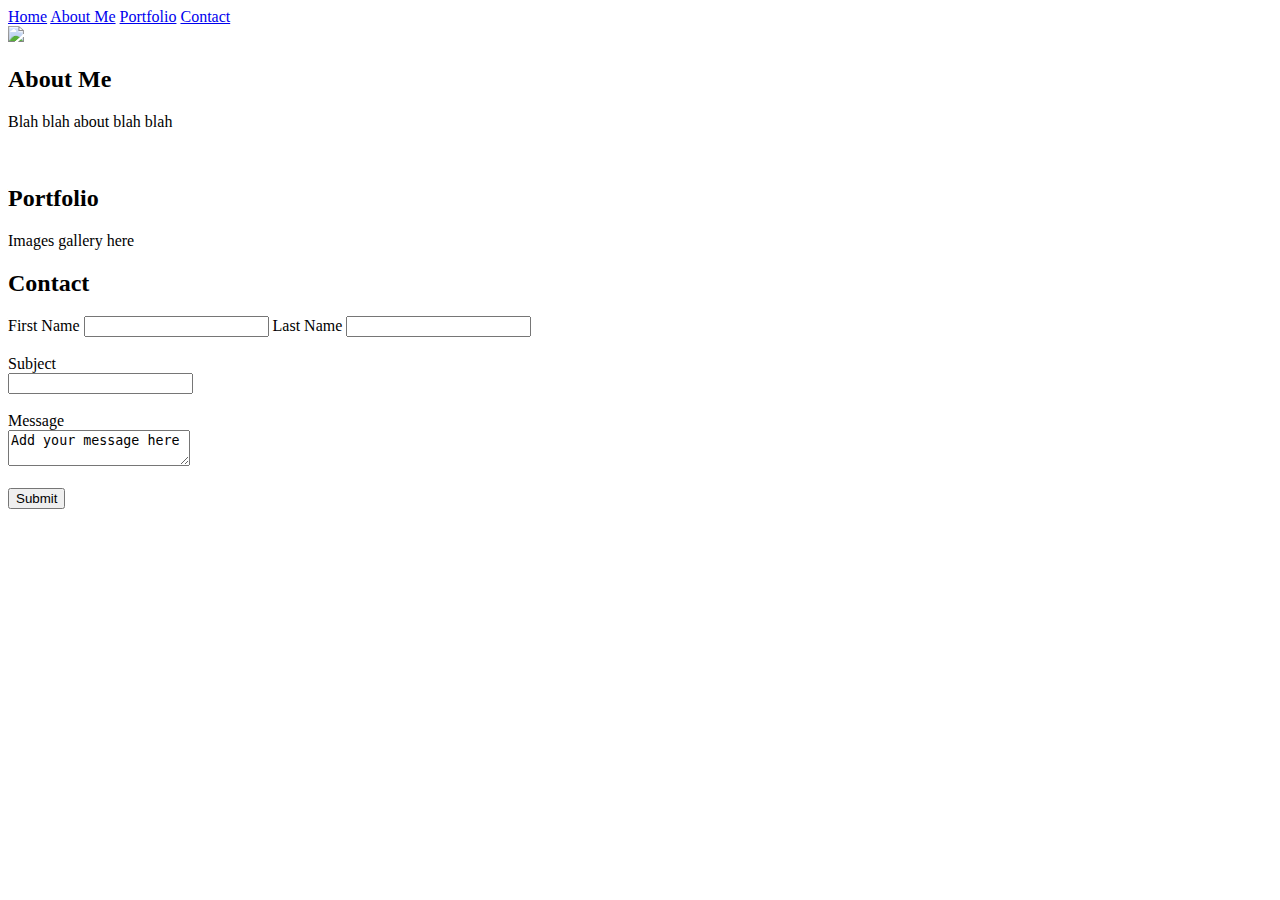
==== sudiptaB.html @ ac968dd3 "built a basic skeleton based on the wireframe approved by client. Using just one picture to start wi" ====
<!DOCTYPE html>
<html>
<head>
  <title>Sudipta Biyani Photography</title>
</head>
<body>
   <a href="#Home">Home</a>
  <a href="#About-Me">About Me</a>
   <a href="#Portfolio">Portfolio</a>
    <a href="#Contact">Contact</a>
    <br>
  <img src="b-w-1.jpeg">
  <br>
  <h2>About Me</h2>
  <p>Blah blah about blah blah</p>
  <br>

  <h2>Portfolio</h2>
  <p>Images gallery here</p>

  <h2>Contact</h2>
  <label for="First-Name">First Name</label>
  <input type="text" id="First-Name" name="First-Name">
  <label for="Last-Name">Last Name</label>
  <input type="text" id="Last-Name" name="Last-Name">
  <br>

  <br>
  <label for="subject">Subject</label>
  <br>
  <input type="text" id="subject" name="subject">
  <br>

  <br>
  <label for="message-box">Message</label>
  <br>
  <textarea id="message-box" row="100" columns="100">Add your message here</textarea>
  <br>
 
  <br>
  <label for="submit"></label>
  <input type="submit" id="submit" name="submit">
  <br>

</body>
</html>
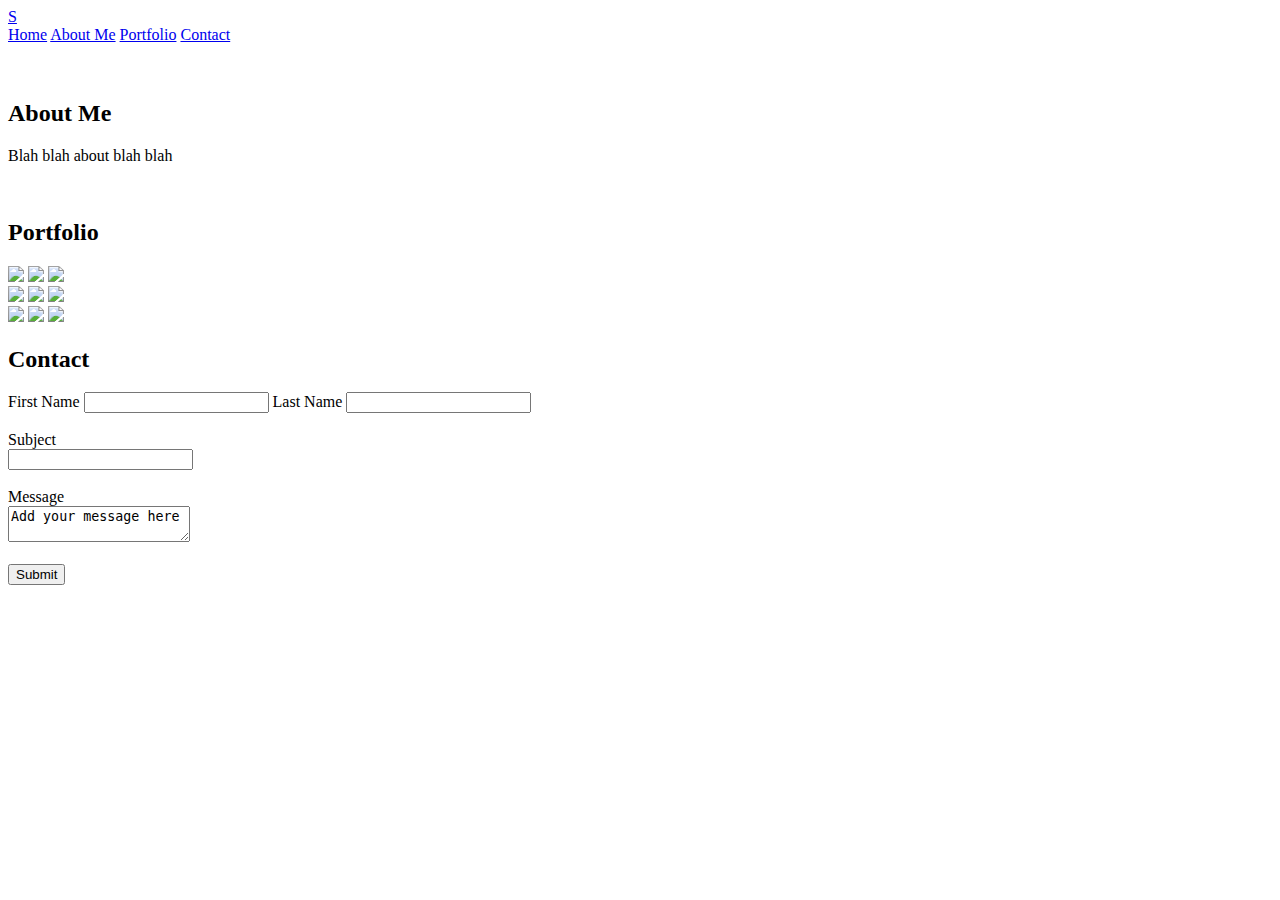
==== commit 79cafae1: "added images for portfolio section and divided it into classes to apply styling" ====
--- a/sudiptaB.html
+++ b/sudiptaB.html
@@ -2,21 +2,60 @@
 <html>
 <head>
   <title>Sudipta Biyani Photography</title>
+  <link rel="stylesheet" type="text/css" href="SudiptaB.css">
+  <!-- <script type="text/javascript" src="sudiptaB.js"></script> -->
 </head>
 <body>
-   <a href="#Home">Home</a>
-  <a href="#About-Me">About Me</a>
-   <a href="#Portfolio">Portfolio</a>
-    <a href="#Contact">Contact</a>
+
+  <div class="bg-img">
+  <div class="container">
+     <div id="logo">
+        <a href="#logo">S</a>
+      </div>
+    <div class="topnav">
+     
+      <a href="#home">Home</a>
+      <a href="#aboutme">About Me</a>
+      <a href="#portfolio">Portfolio</a>
+      <a href="#contact">Contact</a>
+    </div>
+  </div>
+</div>
+
+  
     <br>
-  <img src="b-w-1.jpeg">
+    
+  
   <br>
   <h2>About Me</h2>
   <p>Blah blah about blah blah</p>
   <br>
 
   <h2>Portfolio</h2>
-  <p>Images gallery here</p>
+  <!-- <div class="portfolio">
+    <img src="b-w-2.jpeg">
+    <img src="b-w-3.jpeg">
+    <img src="b-w-4.jpeg">
+  </div> -->
+
+  <div class="row">
+  <div class="column1">
+    <img src="b-w-2.jpeg" style="width:100%">
+    <img src="b-w-2.jpeg" style="width:100%">
+    <img src="b-w-2.jpeg" style="width:100%">
+  </div>
+  <div class="column2">
+    <img src="b-w-3.jpeg" style="width:100%">
+    <img src="b-w-3.jpeg" style="width:100%">
+    <img src="b-w-3.jpeg" style="width:100%">
+  </div>
+  <div class="column3">
+    <img src="b-w-4.jpeg" style="width:100%">
+    <img src="b-w-4.jpeg" style="width:100%">
+    <img src="b-w-4.jpeg" style="width:100%">
+  </div>
+</div>
+
 
   <h2>Contact</h2>
   <label for="First-Name">First Name</label>
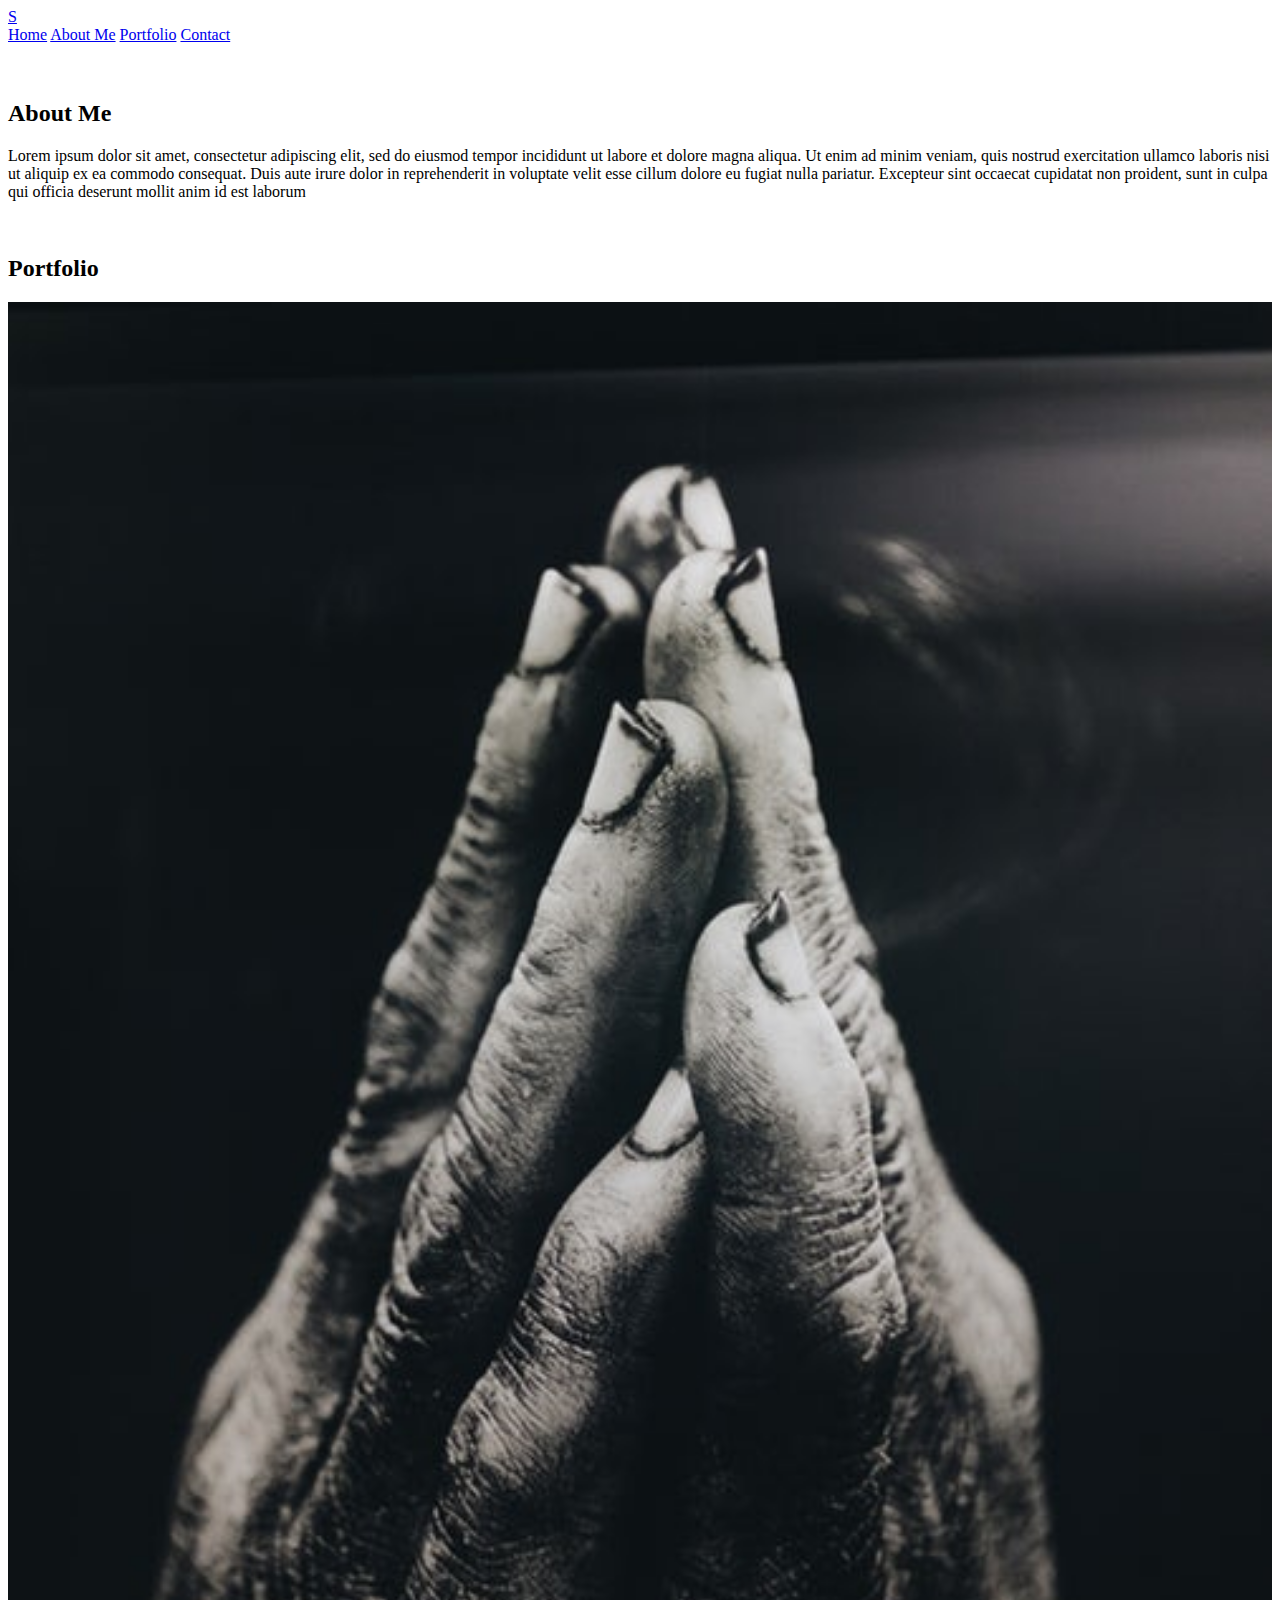
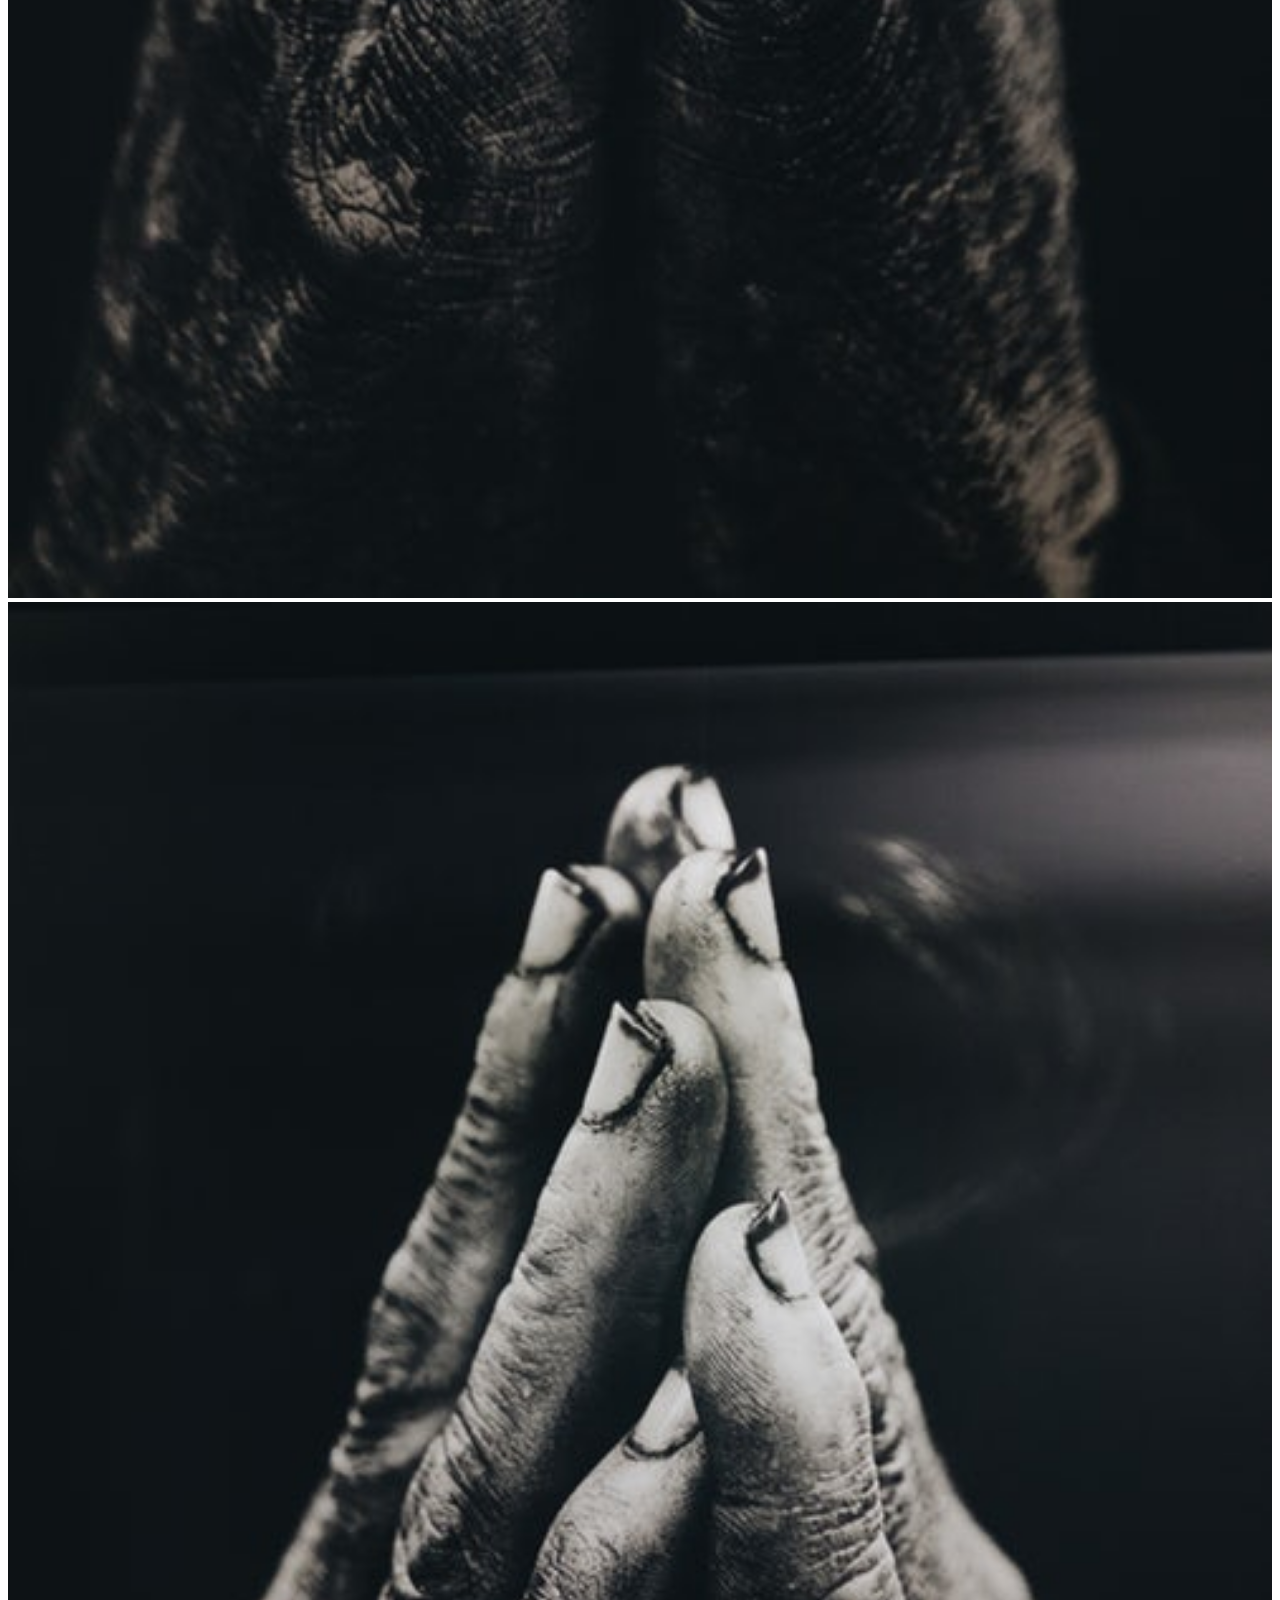
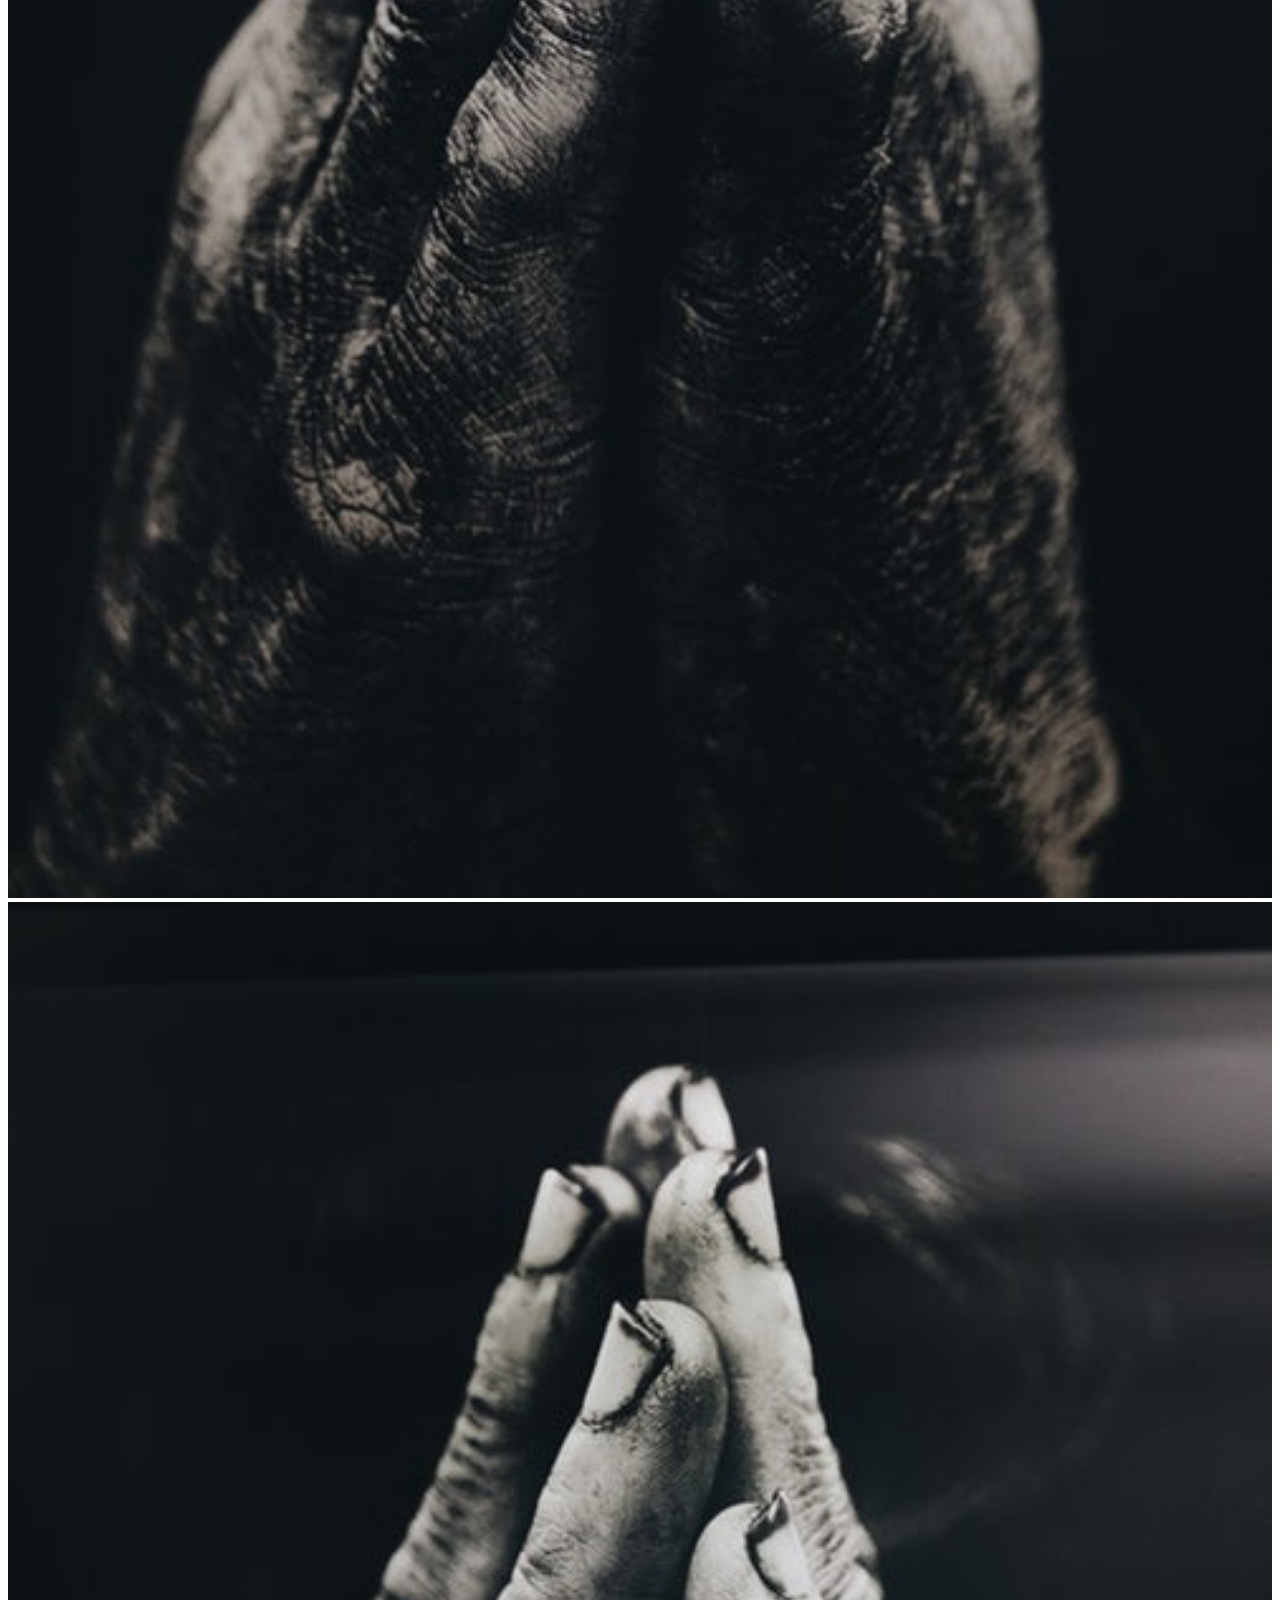
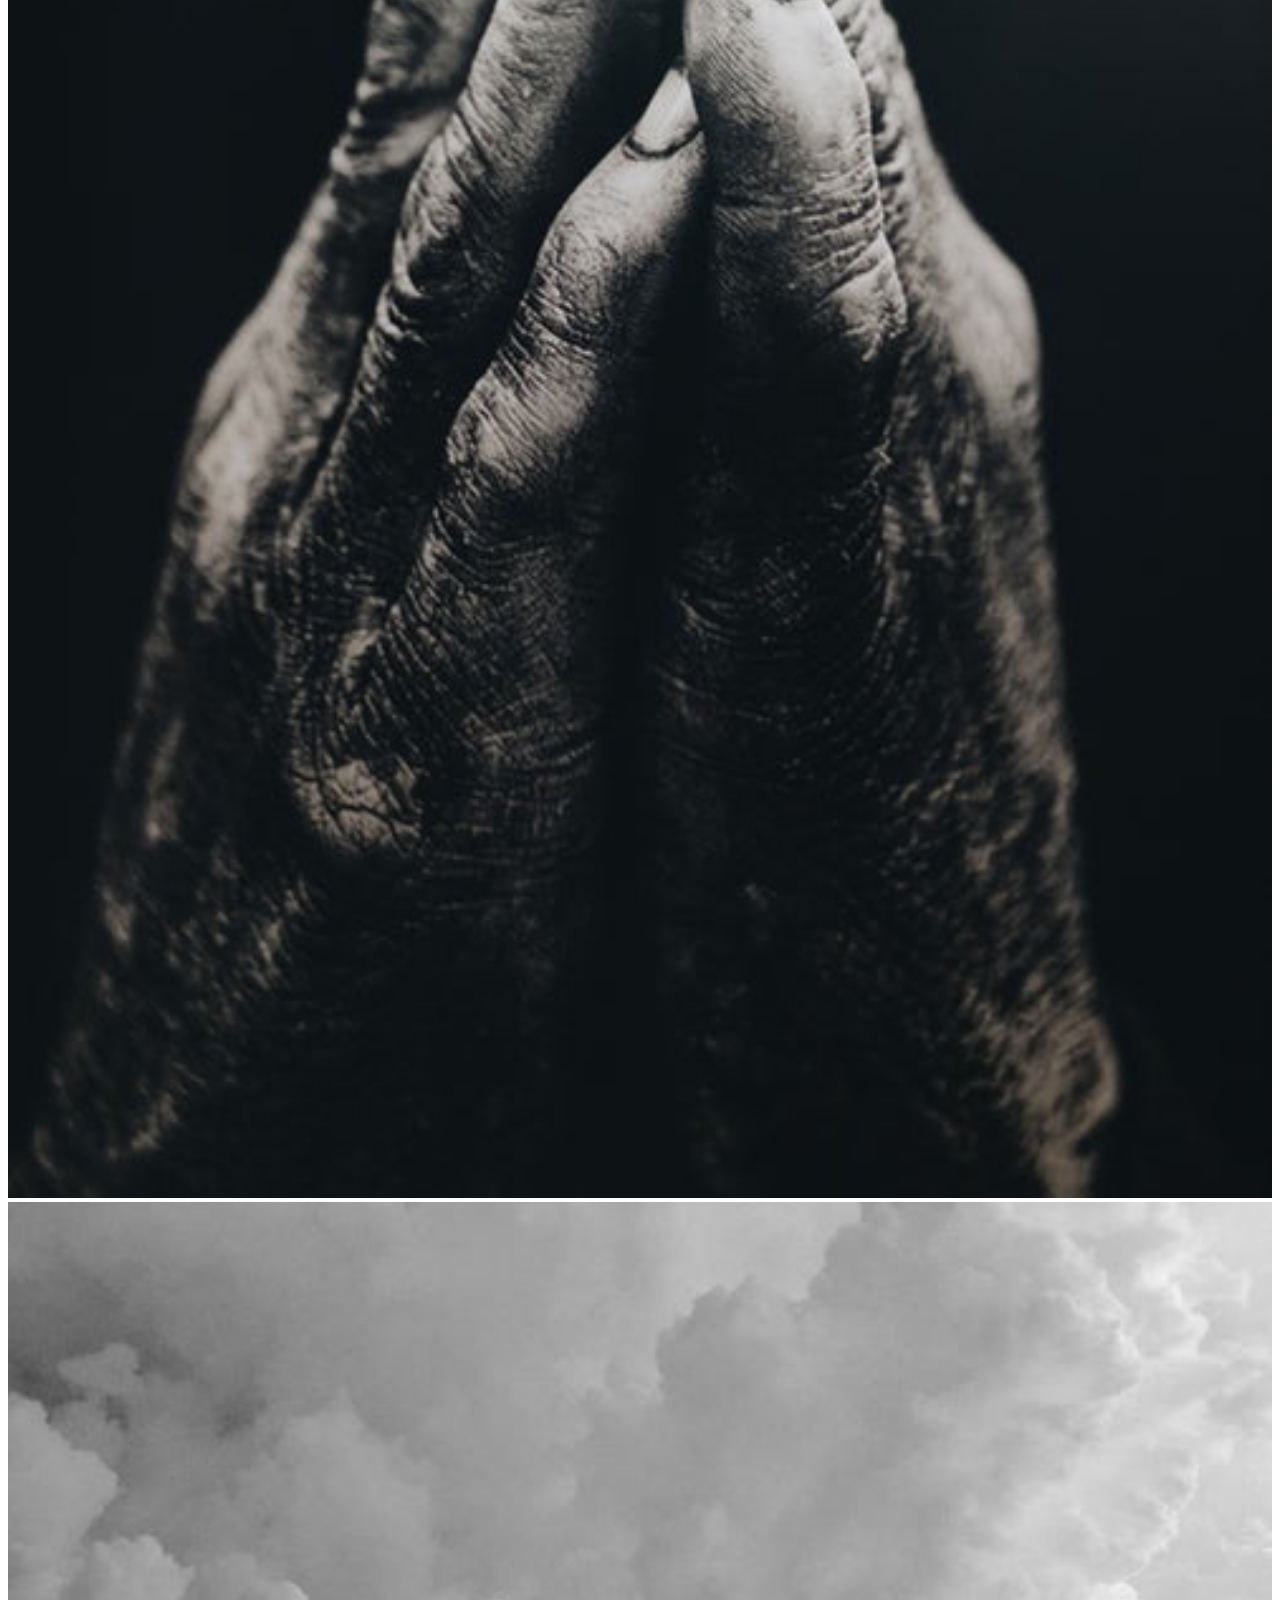
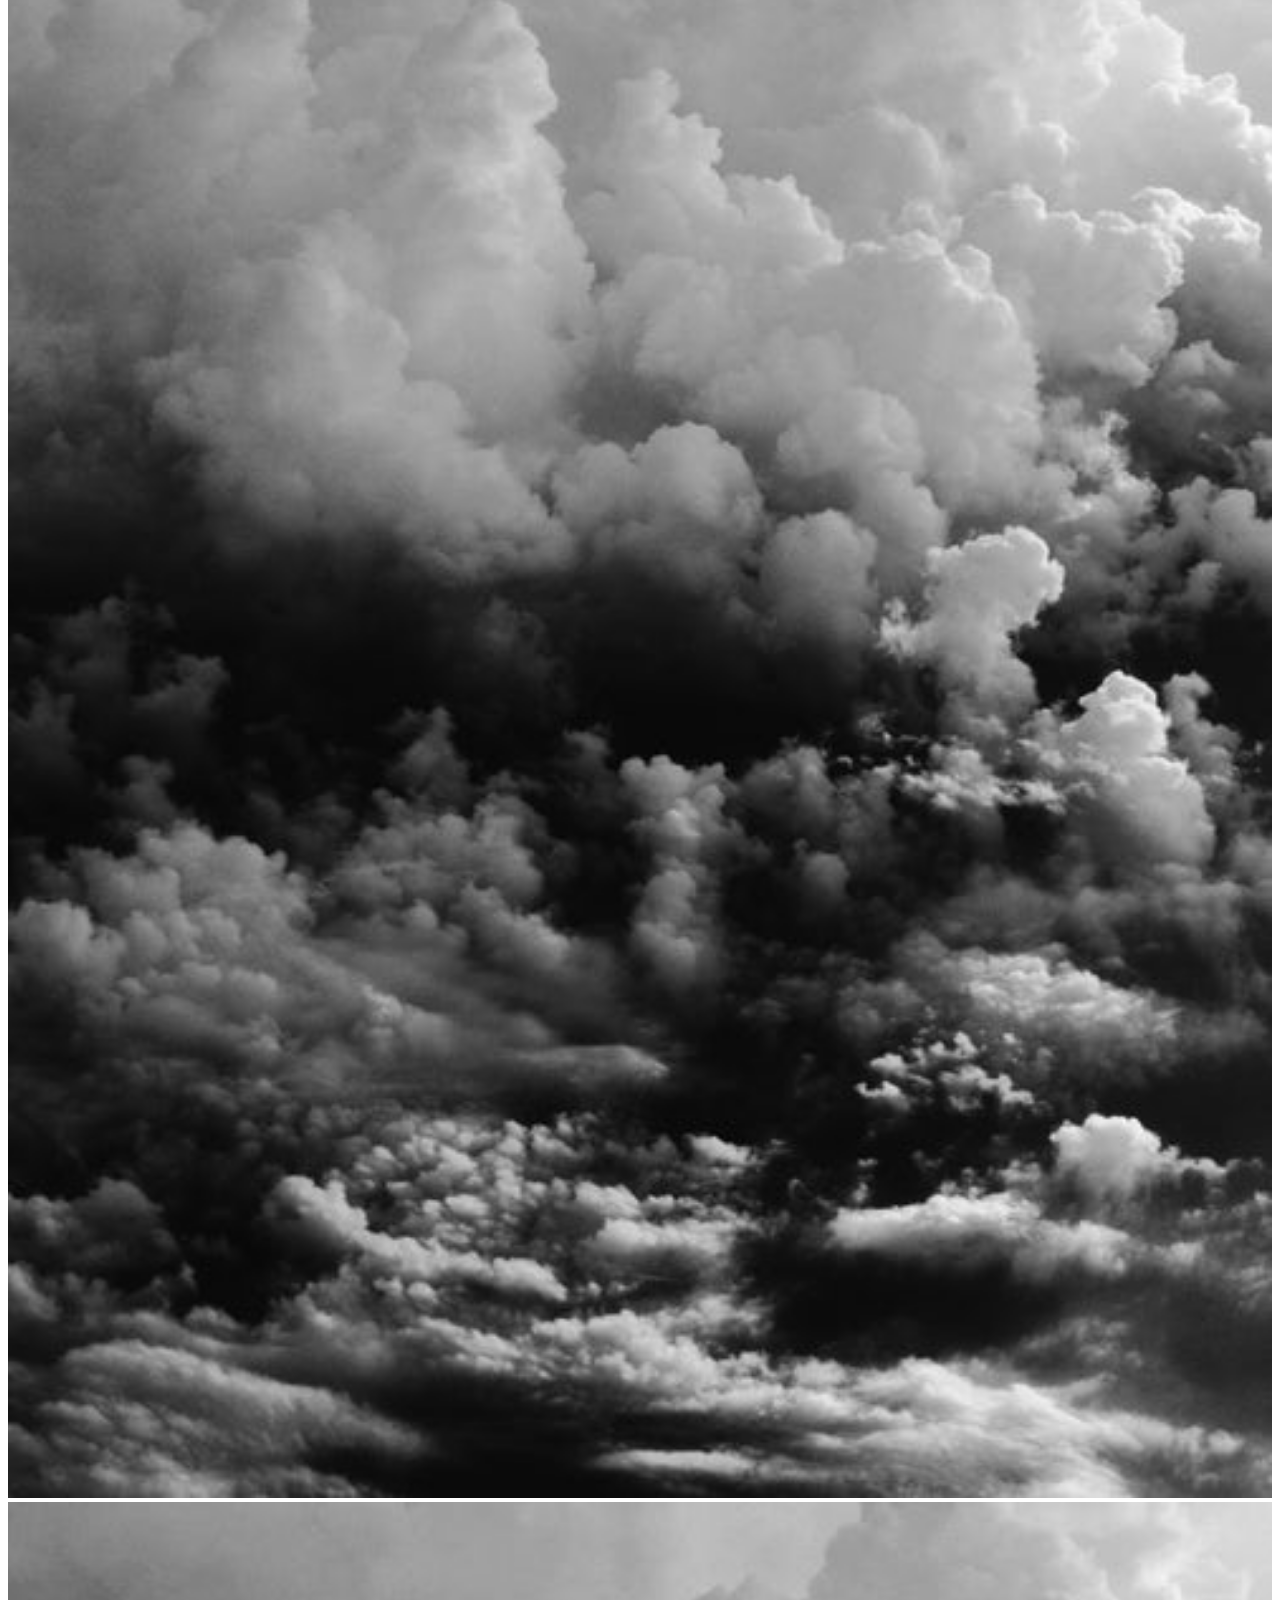
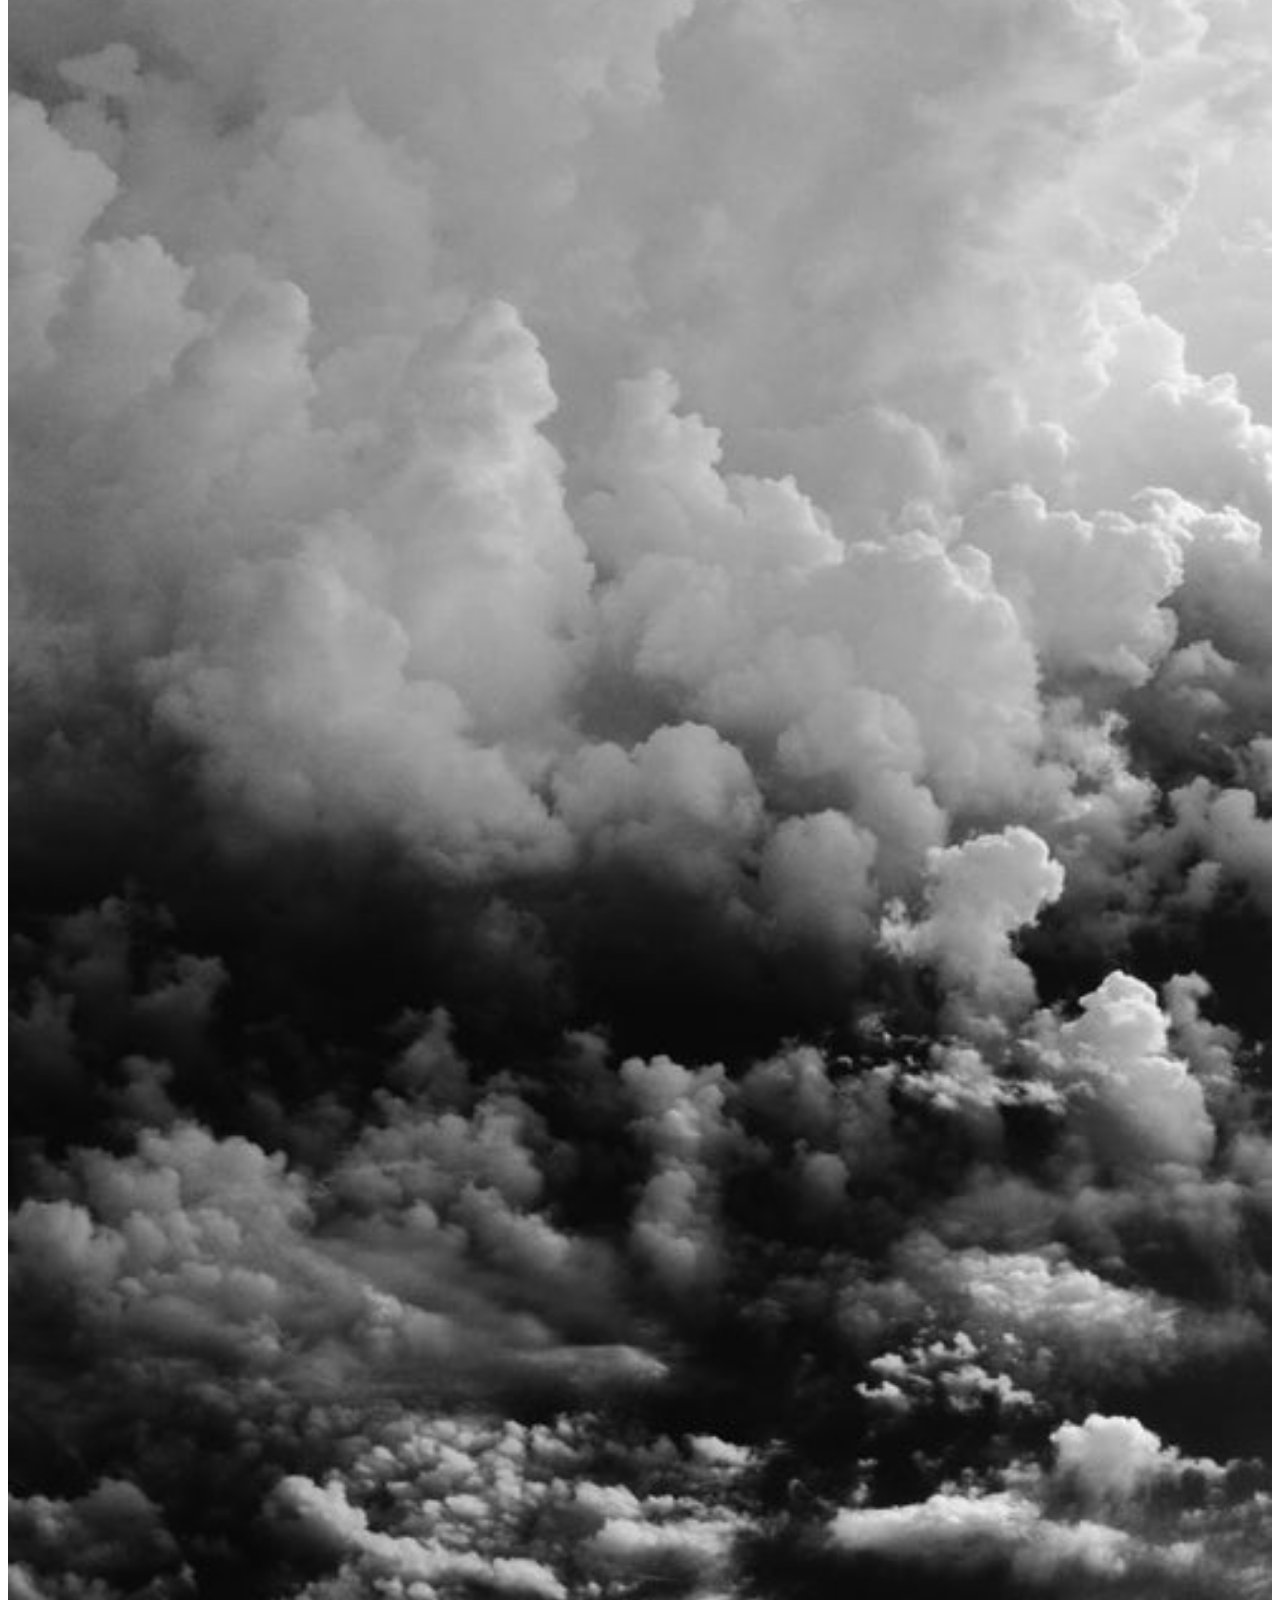
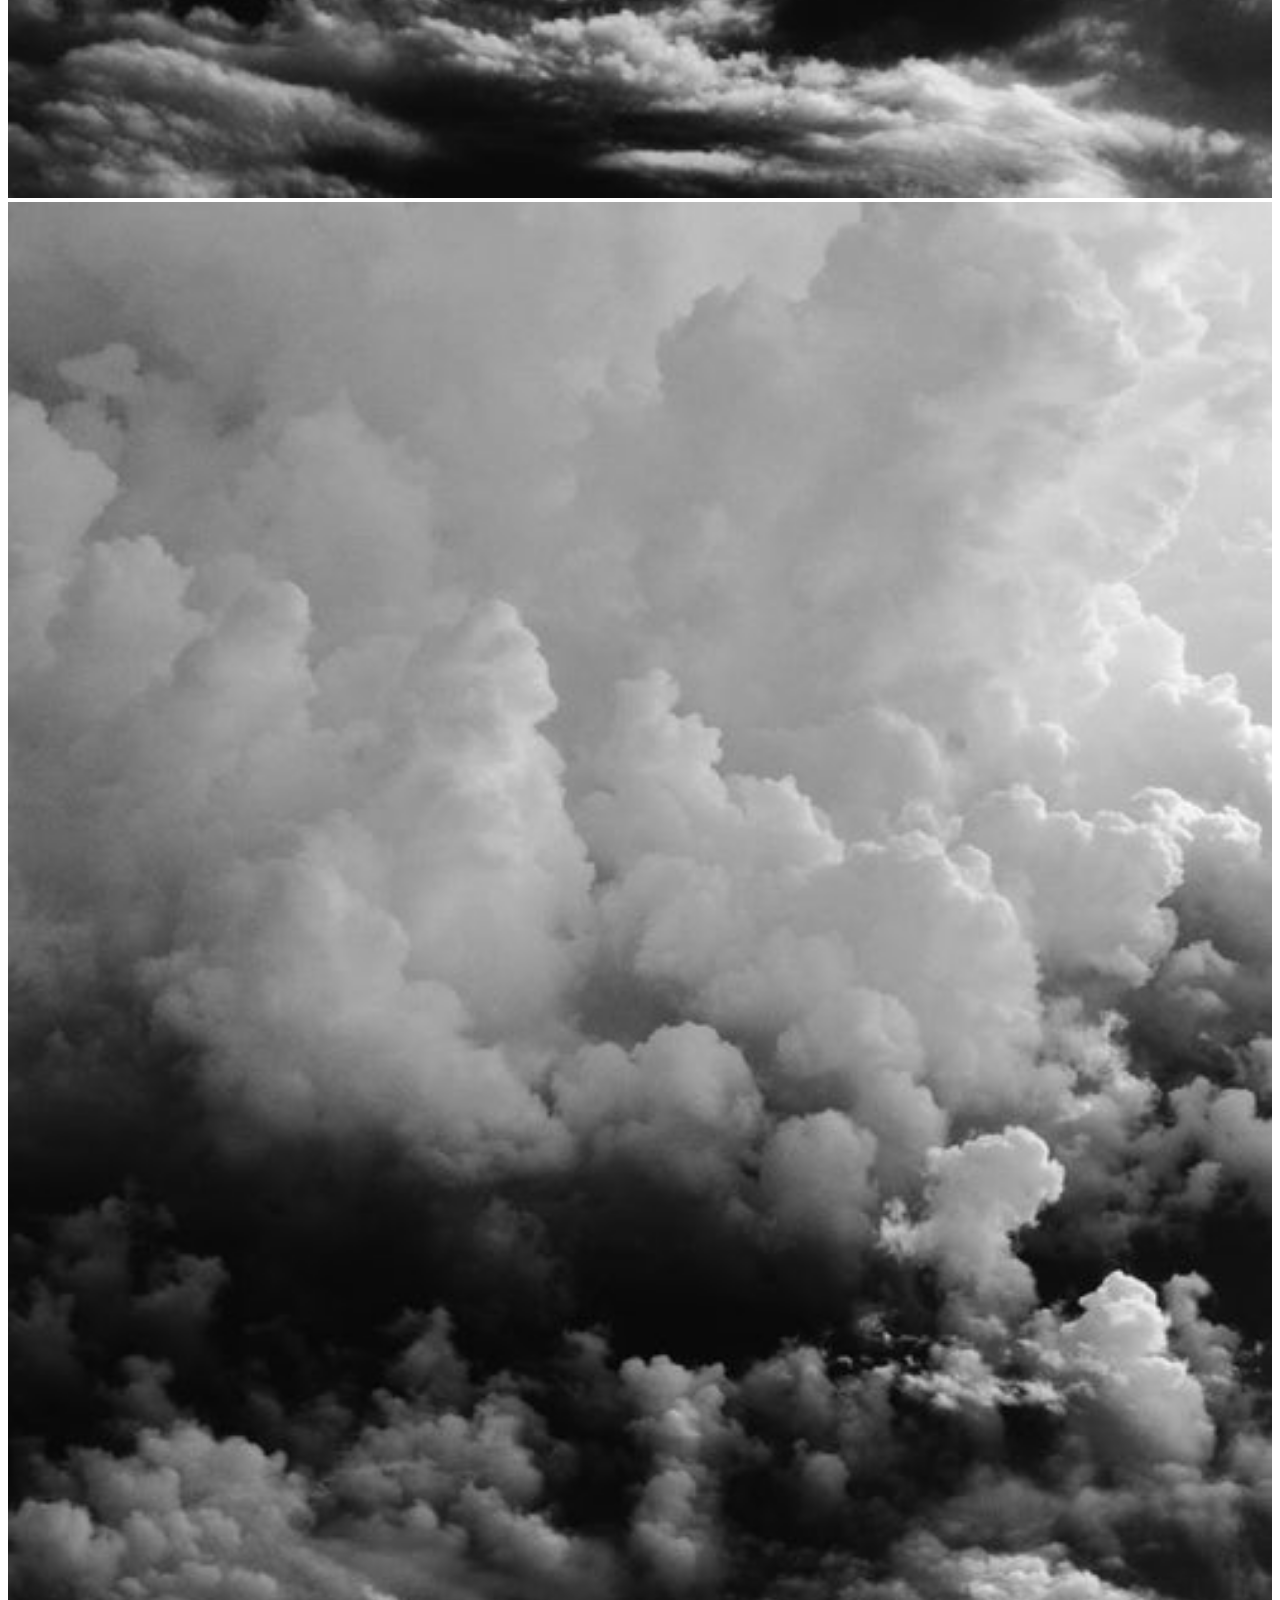
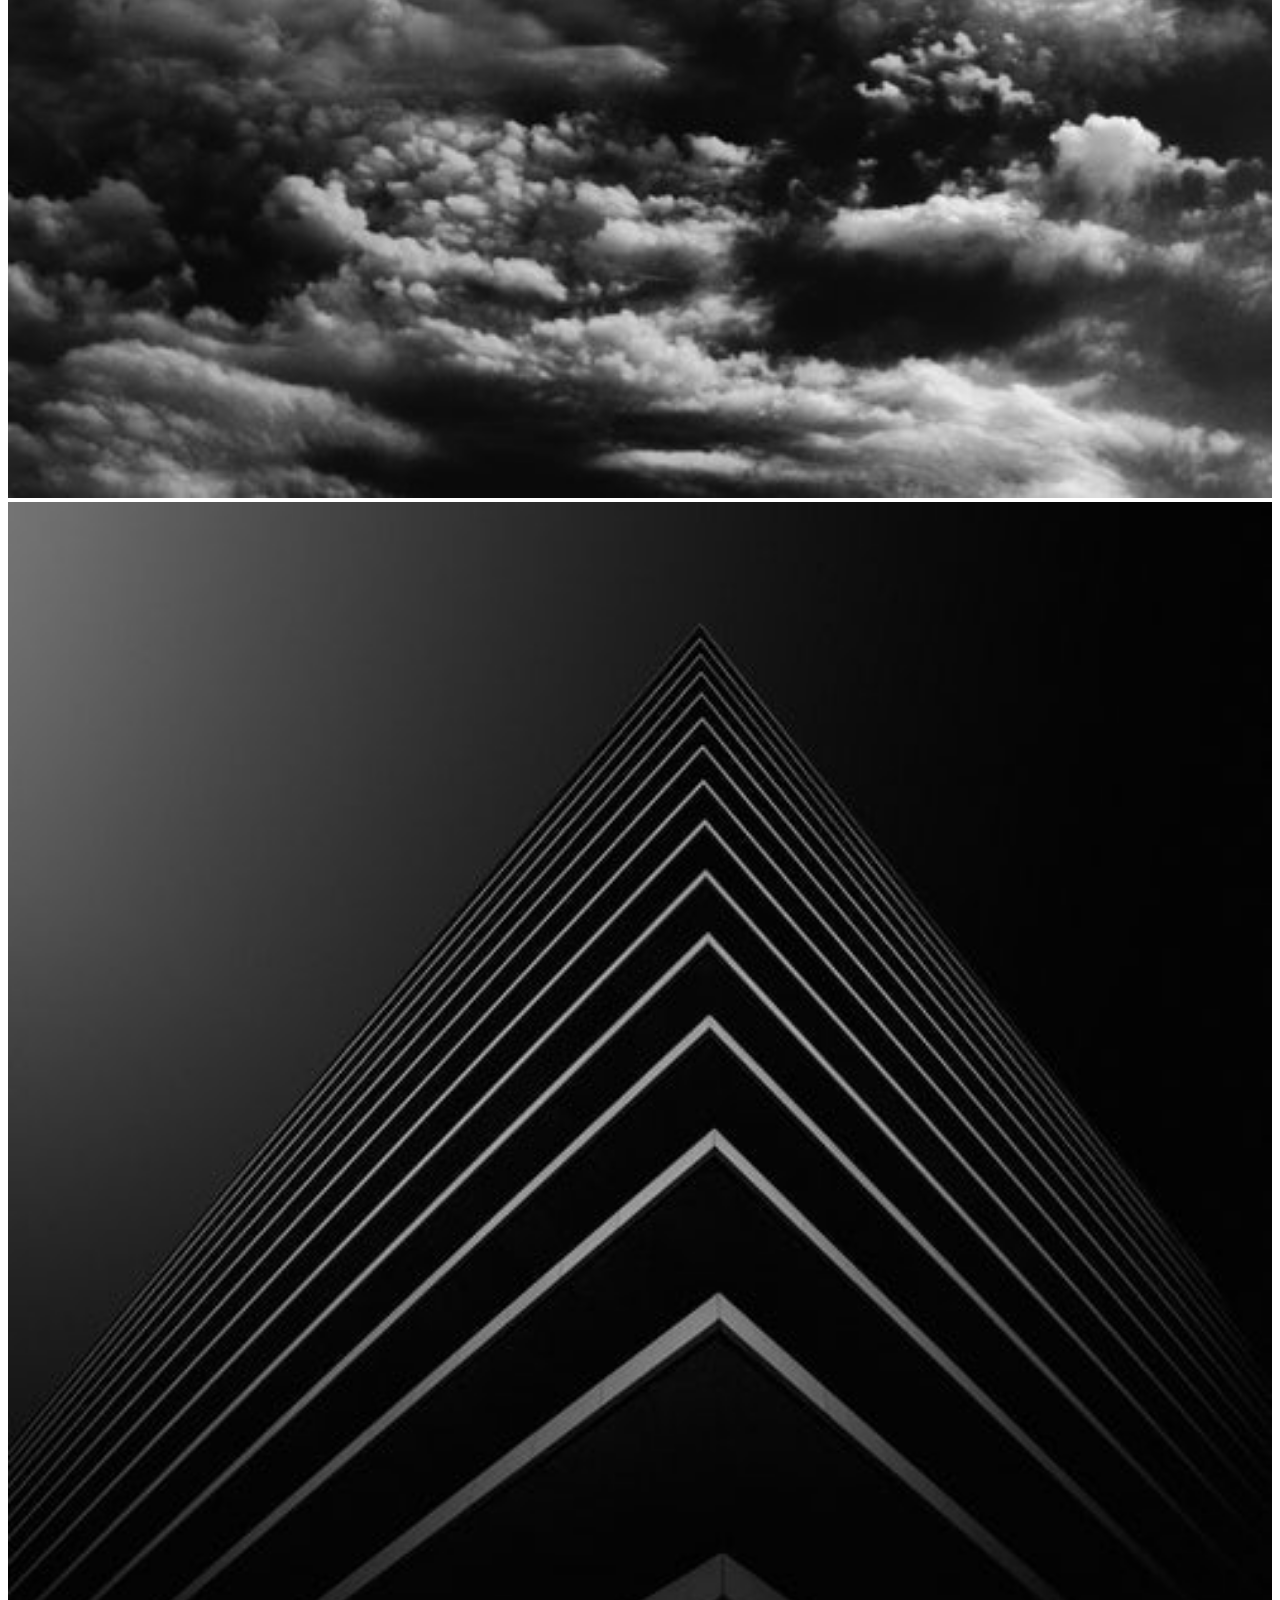
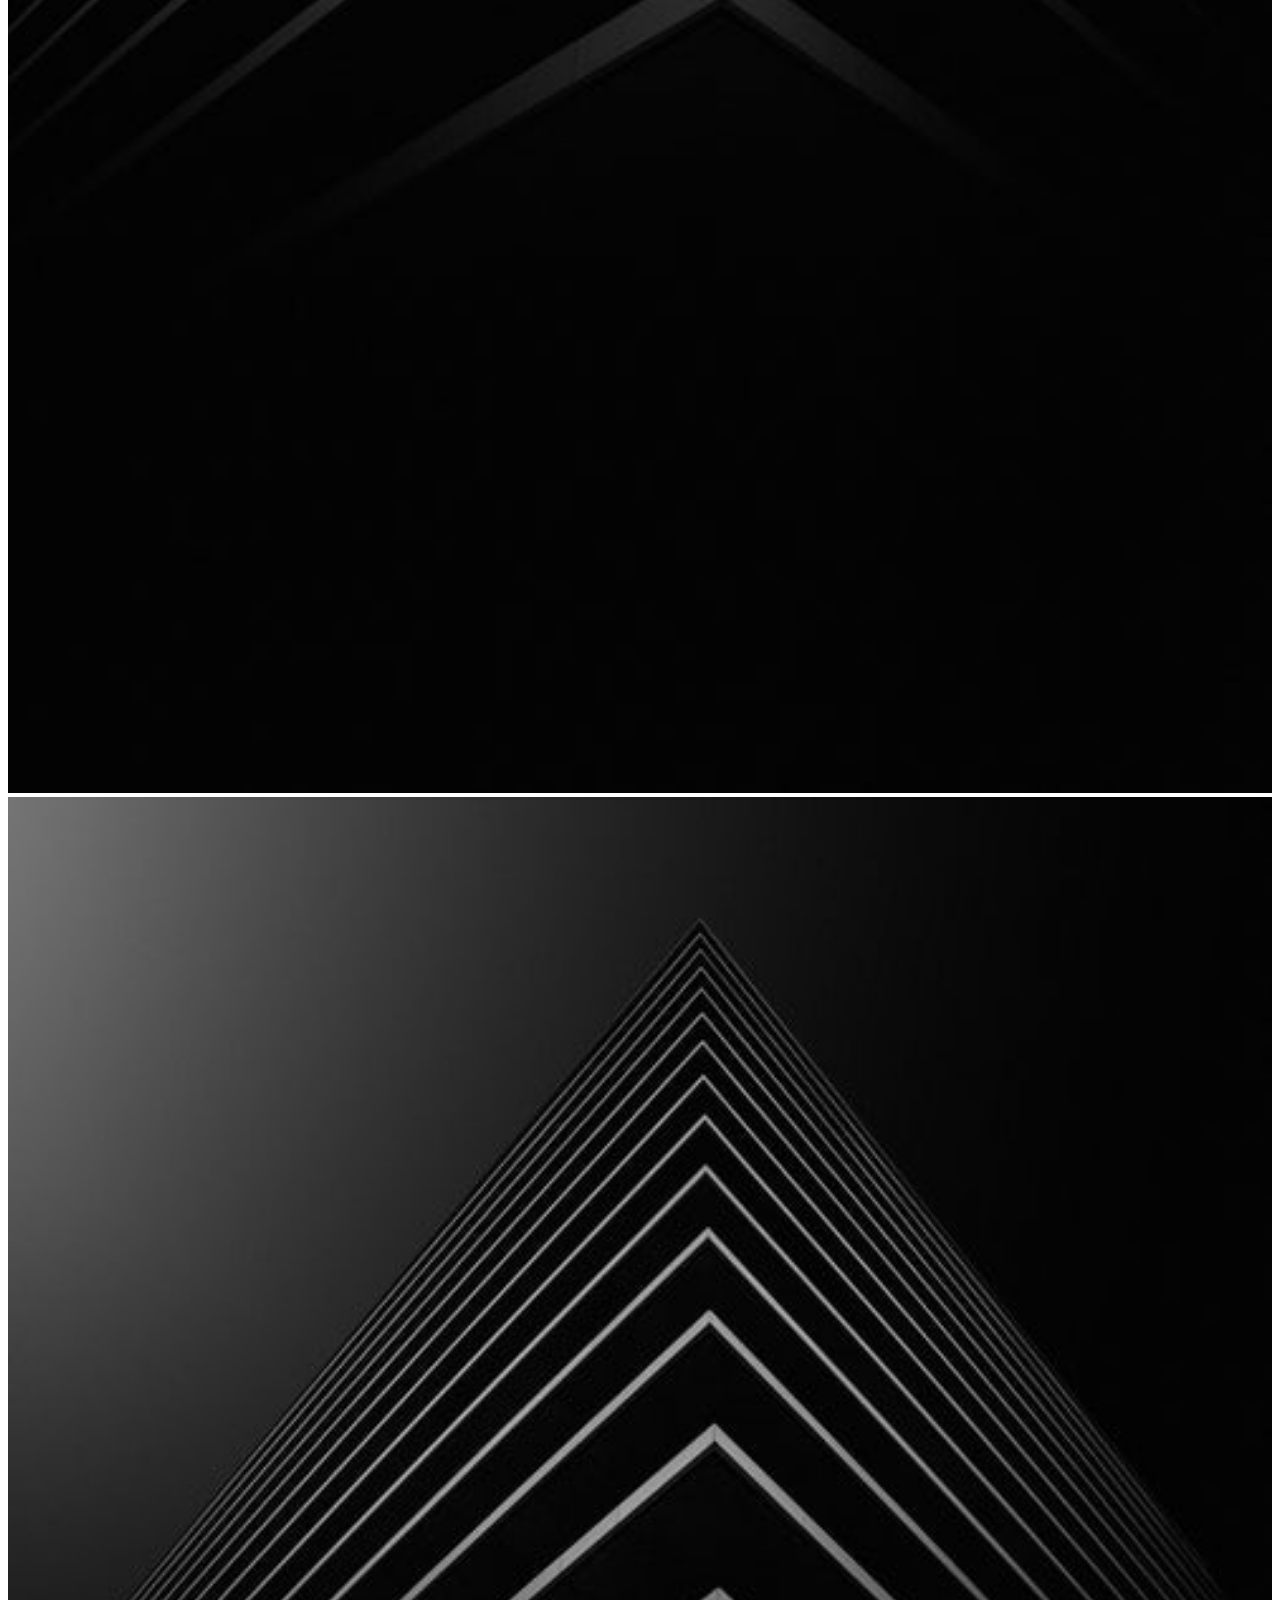
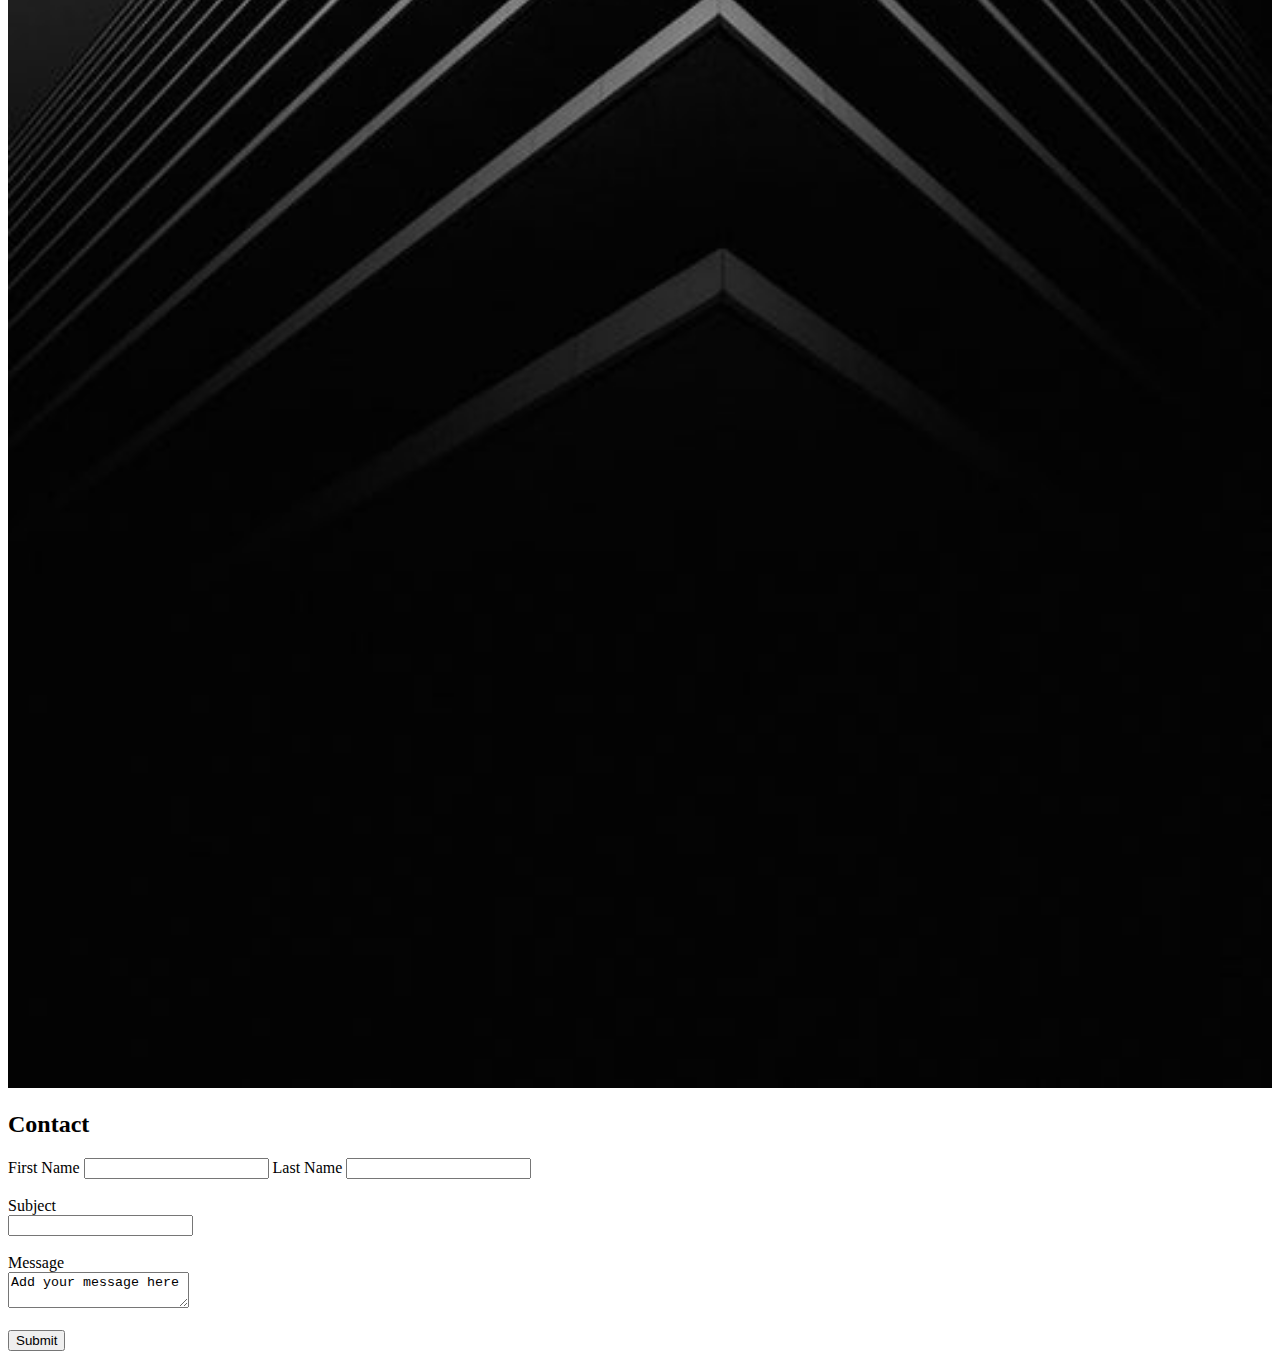
==== commit 87e21be4: "refactored code using grid concept of css" ====
--- a/sudiptaB.html
+++ b/sudiptaB.html
@@ -27,8 +27,8 @@
     
   
   <br>
-  <h2>About Me</h2>
-  <p>Blah blah about blah blah</p>
+  <h2 >About Me</h2>
+  <p class="aboutme">Lorem ipsum dolor sit amet, consectetur adipiscing elit, sed do eiusmod tempor incididunt ut labore et dolore magna aliqua. Ut enim ad minim veniam, quis nostrud exercitation ullamco laboris nisi ut aliquip ex ea commodo consequat. Duis aute irure dolor in reprehenderit in voluptate velit esse cillum dolore eu fugiat nulla pariatur. Excepteur sint occaecat cupidatat non proident, sunt in culpa qui officia deserunt mollit anim id est laborum</p>
   <br>
 
   <h2>Portfolio</h2>
@@ -38,7 +38,7 @@
     <img src="b-w-4.jpeg">
   </div> -->
 
-  <div class="row">
+  <!-- <div class="row">
   <div class="column1">
     <img src="b-w-2.jpeg" style="width:100%">
     <img src="b-w-2.jpeg" style="width:100%">
@@ -54,7 +54,18 @@
     <img src="b-w-4.jpeg" style="width:100%">
     <img src="b-w-4.jpeg" style="width:100%">
   </div>
-</div>
+</div> -->
+
+<main class="grid">
+     <img src="b-w-2.jpeg" style="width:100%">
+      <img src="b-w-2.jpeg" style="width:100%">
+      <img src="b-w-2.jpeg" style="width:100%">
+       <img src="b-w-3.jpeg" style="width:100%">
+      <img src="b-w-3.jpeg" style="width:100%">
+      <img src="b-w-3.jpeg" style="width:100%">
+       <img src="b-w-4.jpeg" style="width:100%">
+      <img src="b-w-4.jpeg" style="width:100%">    
+</main>
 
 
   <h2>Contact</h2>
